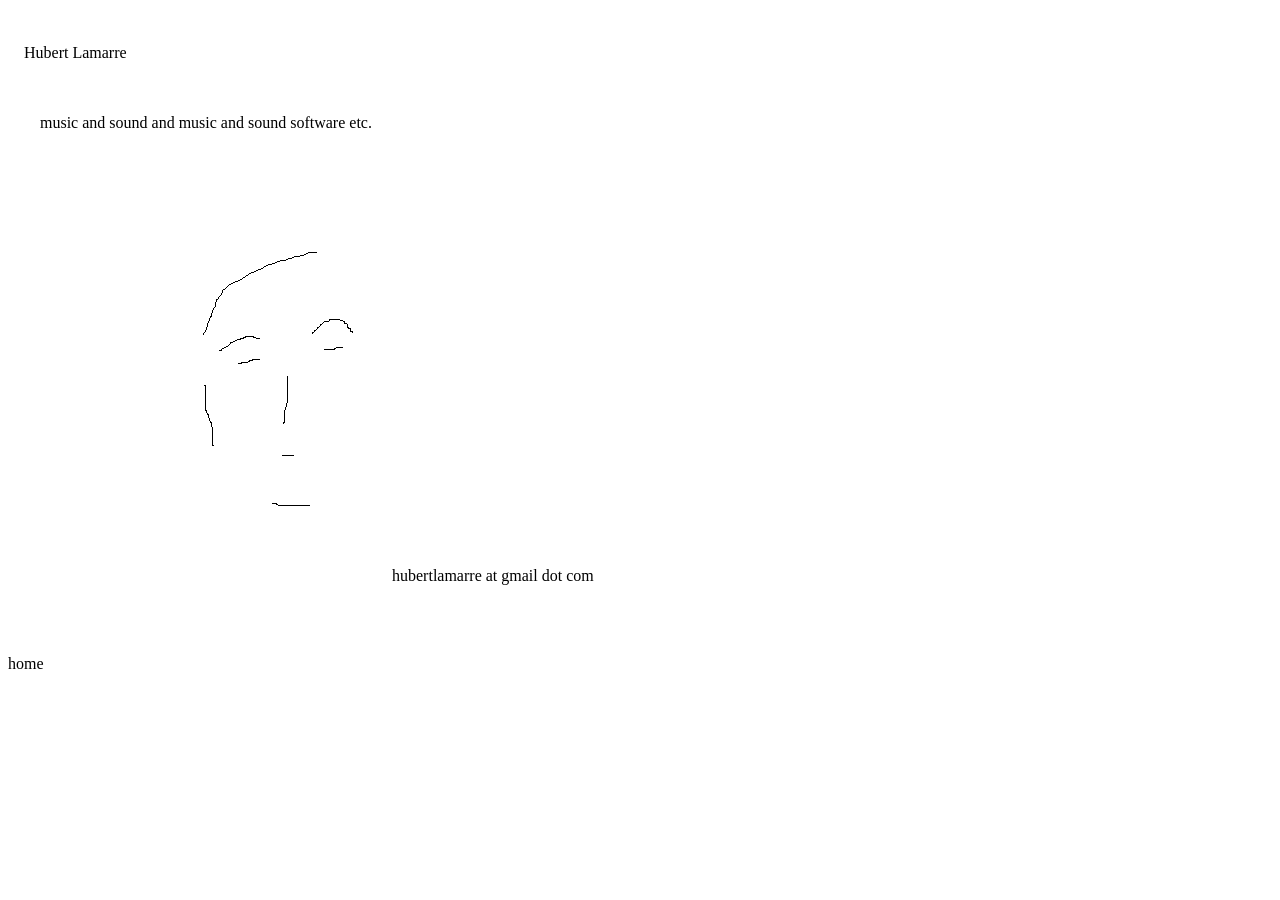
==== about.html @ 5100bec8 "about + link + etc." ====
<html>

    <!-- site web -->

    <head>

        <meta charset="UTF-8"> 
        <meta name="description" content="hubert lamarre">
        <title> hlmar </title>

    </head>


    <body>
            <p> <br/> <br/> &emsp;Hubert Lamarre </p>
            <p> <br/> <br/> &emsp;&emsp;music and sound and music and sound software etc. </p>
            <img src="face.bmp" />
            <p> <br/> &emsp;&emsp;&emsp;&emsp;&emsp;&emsp;&emsp;&emsp;&emsp;&emsp;&emsp;&emsp;&emsp;&emsp;&emsp;&emsp;&emsp;&emsp;&emsp;&emsp;&emsp;&emsp;&emsp;&emsp;hubertlamarre at gmail dot com </p>
            <a href="index.html" style="text-decoration: none; color: black"> <p> <br/><br/><br/> home</a> </p>
    </body>

</html>
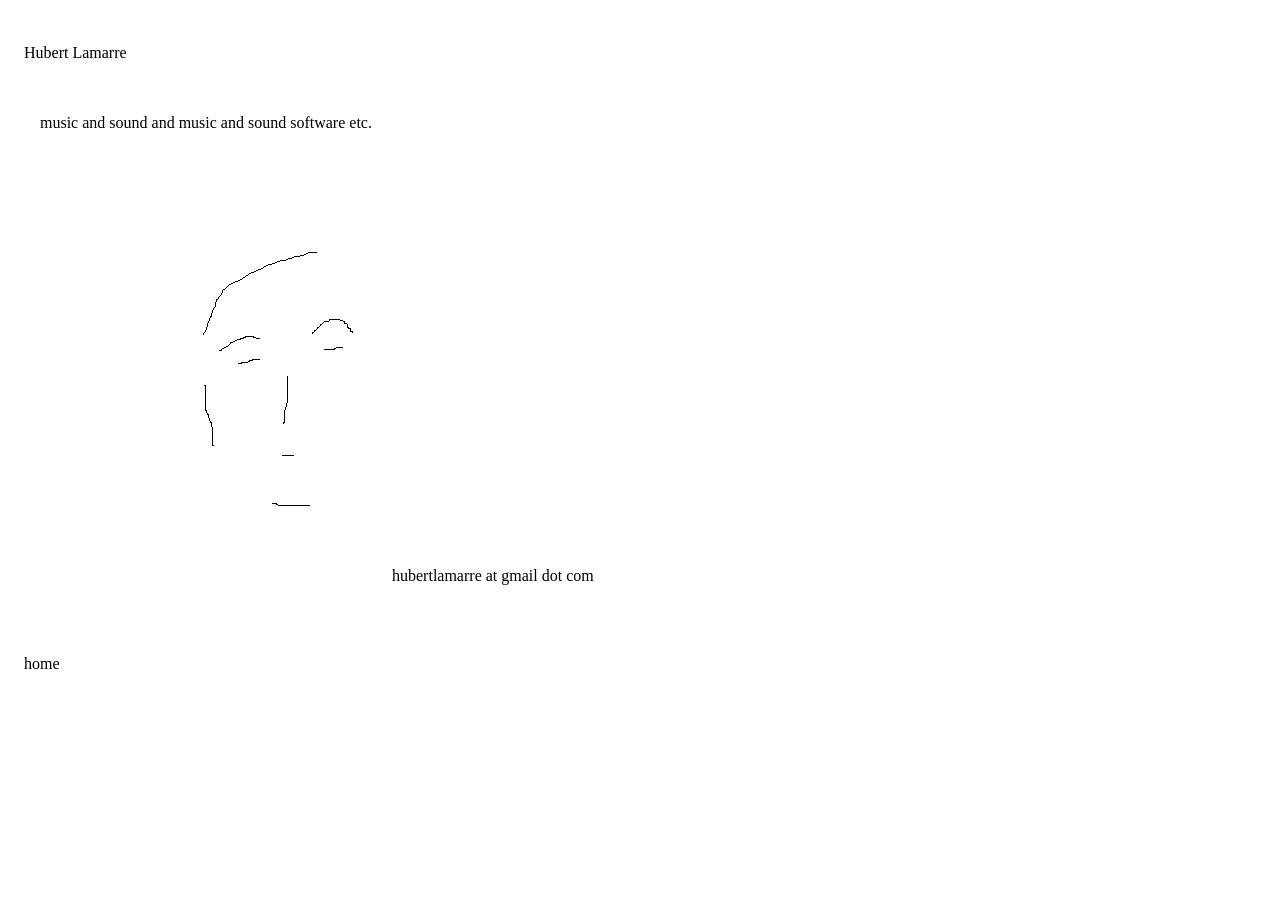
==== commit 1f0cc329: "ubm" ====
--- a/about.html
+++ b/about.html
@@ -16,7 +16,7 @@
             <p> <br/> <br/> &emsp;&emsp;music and sound and music and sound software etc. </p>
             <img src="face.bmp" />
             <p> <br/> &emsp;&emsp;&emsp;&emsp;&emsp;&emsp;&emsp;&emsp;&emsp;&emsp;&emsp;&emsp;&emsp;&emsp;&emsp;&emsp;&emsp;&emsp;&emsp;&emsp;&emsp;&emsp;&emsp;&emsp;hubertlamarre at gmail dot com </p>
-            <a href="index.html" style="text-decoration: none; color: black"> <p> <br/><br/><br/> home</a> </p>
+            <a href="index.html" style="text-decoration: none; color: black"> <p> <br/><br/><br/> &emsp;home</a> </p>
     </body>
 
 </html>
